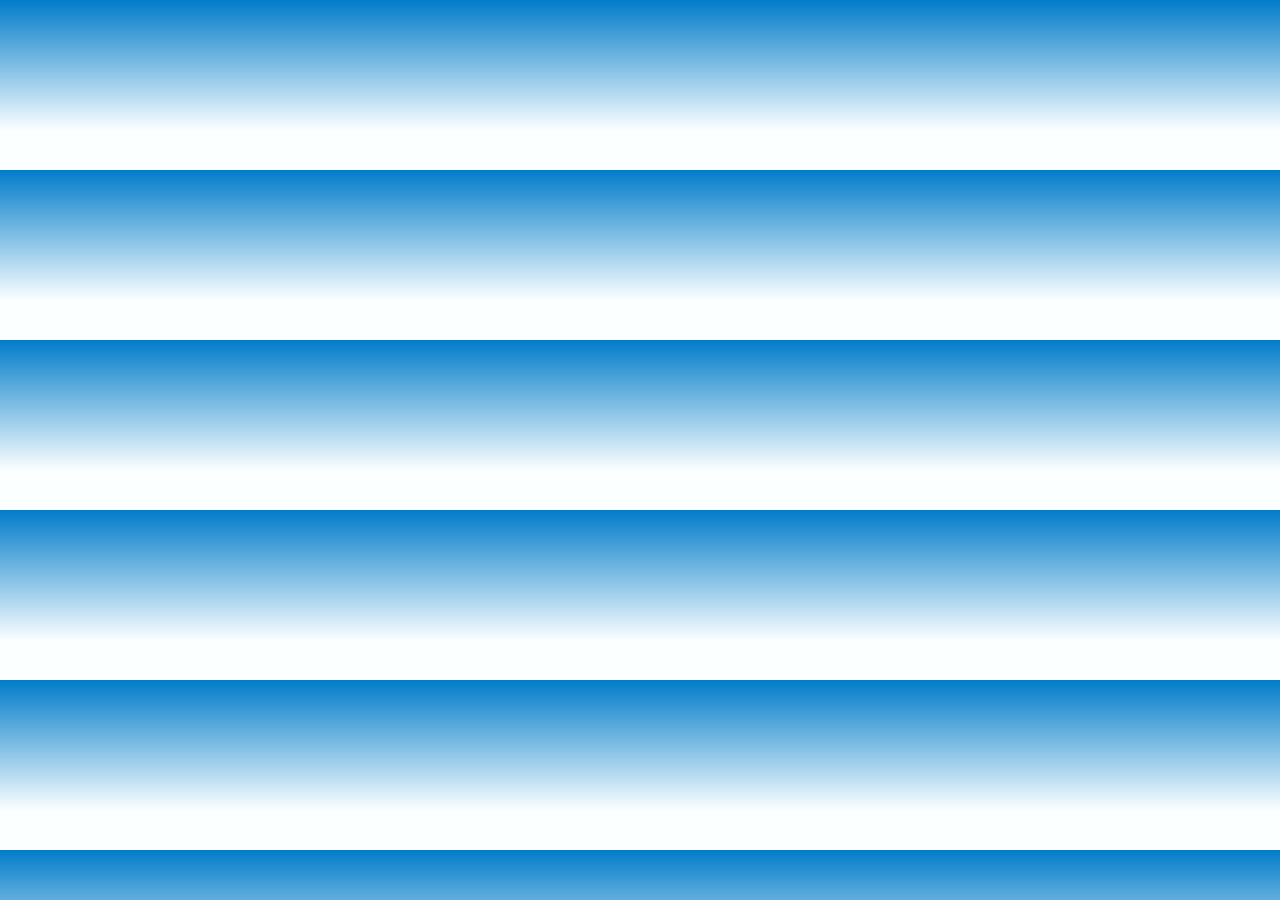
==== test/index.html @ 064cd0ff "detailed job description" ====
<!DOCTYPE html>
<html lang="en" >
<head>
    <meta charset="UTF-8">
    <link rel="stylesheet" href="css/style.css" />
    <script src="js/practice.js"></script>
    <title>Hello HTML 5</title>
</head>
<body>
    <section id="CanvasSection">
        <canvas id="canvas" >hello</canvas>
    </section>
</body>
</html>
---- test/css/style.css ----
body {
    background: #027cc9;
    background: -moz-linear-gradient(top, #027cc9 0%, #fcffff 77%, #fcffff 100%);
    background: -webkit-linear-gradient(top, #027cc9 0%,#fcffff 77%,#fcffff 100%);
    background: linear-gradient(to bottom, #027cc9 0%,#fcffff 77%,#fcffff 100%);
    filter: progid:DXImageTransform.Microsoft.gradient( startColorstr='#027cc9', endColorstr='#fcffff',GradientType=0 );
}
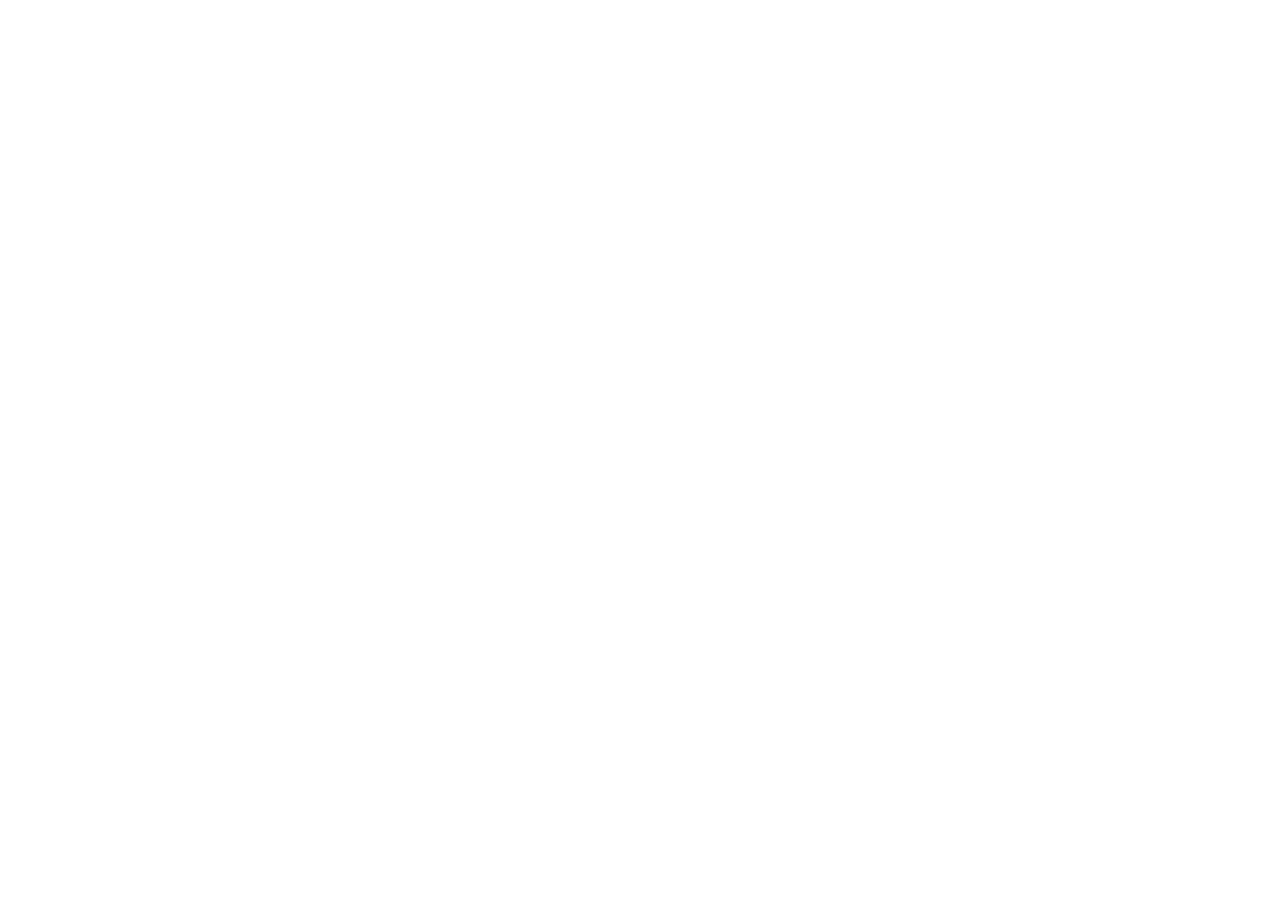
==== commit dce387e8: "detailed job description" ====
--- a/test/index.html
+++ b/test/index.html
@@ -2,8 +2,8 @@
 <html lang="en" >
 <head>
     <meta charset="UTF-8">
-    <link rel="stylesheet" href="css/style.css" />
-    <script src="js/practice.js"></script>
+    <link rel="stylesheet" href="../css/style.css" />
+    <script src="../js/practice.js"></script>
     <title>Hello HTML 5</title>
 </head>
 <body>
